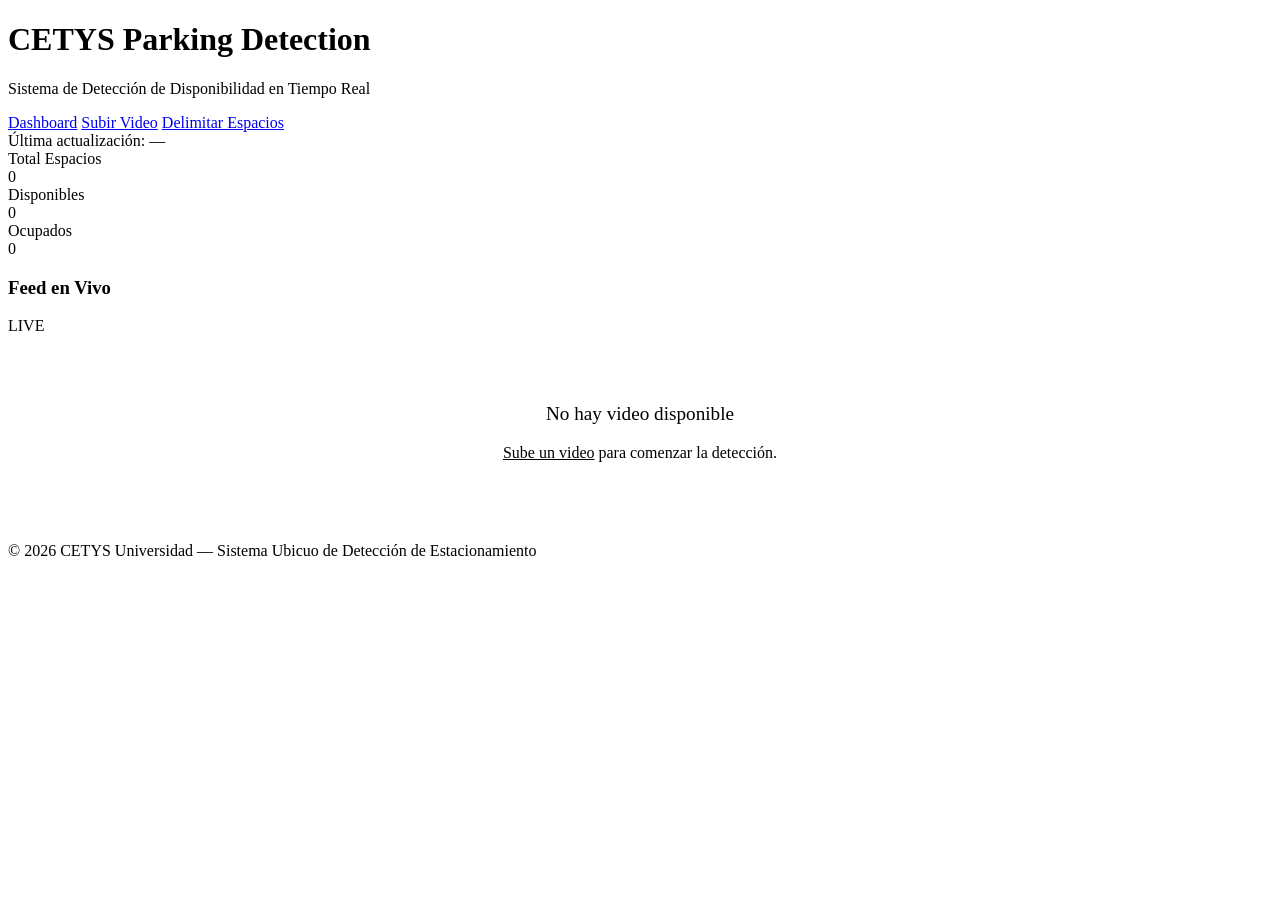
==== car_parking_mvp/templates/index.html @ c123ef97 "Commit Inicial - CETYS Parking Detection MVP Este commit contiene el proyecto de Chando adecuado a l" ====
<!DOCTYPE html>
<html lang="es">

<head>
    <meta charset="UTF-8">
    <meta name="viewport" content="width=device-width, initial-scale=1.0">
    <title>CETYS Parking — Detección en Tiempo Real</title>
    <meta name="description"
        content="Sistema de detección de disponibilidad de estacionamiento en tiempo real para CETYS Universidad">
    <link rel="stylesheet" href="/static/style.css">
</head>

<body>
    <div class="app-container">
        <div class="app-header">
            <h1>CETYS Parking Detection</h1>
            <p class="subtitle">Sistema de Detección de Disponibilidad en Tiempo Real</p>
        </div>

        <div class="nav-bar">
            <a href="/" class="nav-btn active">Dashboard</a>
            <a href="/upload" class="nav-btn">Subir Video</a>
            <a href="/space_picker" class="nav-btn">Delimitar Espacios</a>
        </div>

        <div class="timestamp" id="timestamp">Última actualización: —</div>

        <!-- Stats Grid -->
        <div class="stats-grid">
            <div class="stat-card blue">
                <div class="stat-icon"></div>
                <div class="stat-label">Total Espacios</div>
                <div class="stat-value" id="stat-total">0</div>
            </div>
            <div class="stat-card green">
                <div class="stat-icon"></div>
                <div class="stat-label">Disponibles</div>
                <div class="stat-value" id="stat-available">0</div>
            </div>
            <div class="stat-card red">
                <div class="stat-icon"></div>
                <div class="stat-label">Ocupados</div>
                <div class="stat-value" id="stat-occupied">0</div>
            </div>
        </div>

        <!-- Zone Breakdown -->
        <div class="zones-grid" id="zones-container" style="display: none;"></div>

        <!-- Video Feed -->
        <div class="video-container" id="video-section">
            <div class="glass-card">
                <div class="video-header">
                    <h3>Feed en Vivo</h3>
                    <span class="live-badge">LIVE</span>
                </div>
                <img id="video-feed" src="/video_feed" alt="Video feed de estacionamiento"
                    style="width: 100%; display: block;"
                    onerror="this.style.display='none'; document.getElementById('no-feed-msg').style.display='block';">
                <div id="no-feed-msg"
                    style="display: none; padding: 3rem; text-align: center; color: var(--text-muted);">
                    <p style="font-size: 1.2rem;">No hay video disponible</p>
                    <p style="margin-top: 0.5rem;">
                        <a href="/upload" style="color: var(--accent-blue);">Sube un video</a> para comenzar la
                        detección.
                    </p>
                </div>
            </div>
        </div>

        <div class="app-footer">
            <p>© 2026 CETYS Universidad — Sistema Ubicuo de Detección de Estacionamiento</p>
        </div>
    </div>

    <script>
        const statTotal = document.getElementById('stat-total');
        const statAvailable = document.getElementById('stat-available');
        const statOccupied = document.getElementById('stat-occupied');
        const timestampEl = document.getElementById('timestamp');
        const zonesContainer = document.getElementById('zones-container');

        const ZONE_COLORS = {
            'Zona A': '#448aff',
            'Zona B': '#00e676',
            'Zona C': '#ffd740',
            'Zona D': '#ff5252'
        };

        function updateSpaceCount() {
            fetch('/space_count')
                .then(r => r.json())
                .then(data => {
                    statTotal.textContent = data.total || 0;
                    statAvailable.textContent = data.available || 0;
                    statOccupied.textContent = data.occupied || 0;

                    if (data.timestamp) {
                        timestampEl.textContent = 'Última actualización: ' + data.timestamp;
                    }

                    // Render zones
                    if (data.zones && Object.keys(data.zones).length > 0) {
                        zonesContainer.style.display = 'grid';
                        zonesContainer.innerHTML = Object.entries(data.zones).map(([name, z]) => `
                            <div class="zone-card">
                                <div class="zone-name" style="color: ${ZONE_COLORS[name] || 'var(--accent-blue)'}">📍 ${name}</div>
                                <div class="zone-stats">
                                    <div class="zone-stat">
                                        <div class="zone-stat-value" style="color: var(--accent-blue);">${z.total}</div>
                                        <div class="zone-stat-label">Total</div>
                                    </div>
                                    <div class="zone-stat">
                                        <div class="zone-stat-value" style="color: var(--accent-green);">${z.available}</div>
                                        <div class="zone-stat-label">Disponibles</div>
                                    </div>
                                    <div class="zone-stat">
                                        <div class="zone-stat-value" style="color: var(--accent-red);">${z.occupied}</div>
                                        <div class="zone-stat-label">Ocupados</div>
                                    </div>
                                </div>
                            </div>
                        `).join('');
                    } else {
                        zonesContainer.style.display = 'none';
                    }
                })
                .catch(() => { });
        }

        // Initial load + periodic update
        updateSpaceCount();
        setInterval(updateSpaceCount, 2000);
    </script>
</body>

</html>
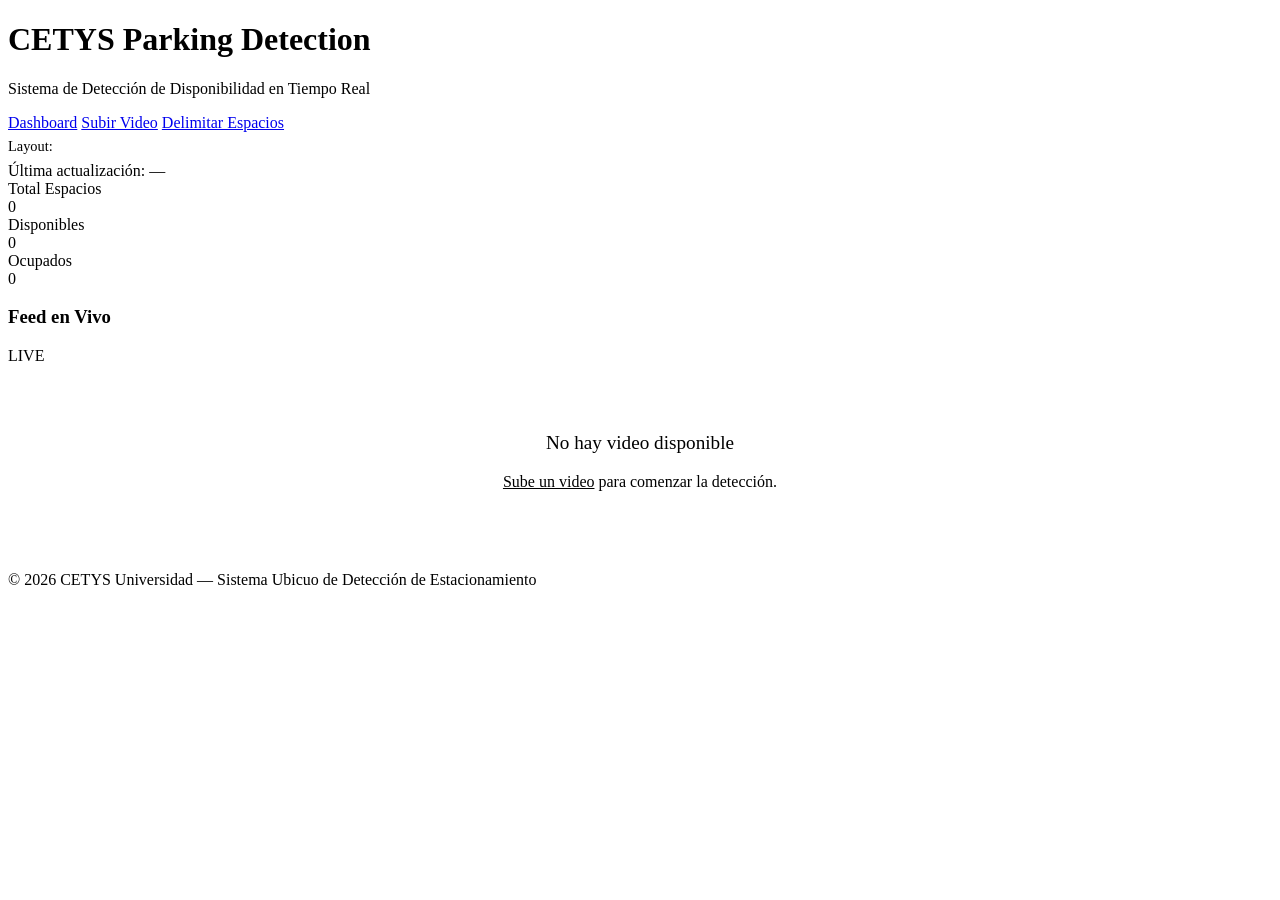
==== commit 5e9f0d23: "Guardar diferentes coordenadas de espacios" ====
--- a/car_parking_mvp/templates/index.html
+++ b/car_parking_mvp/templates/index.html
@@ -21,6 +21,13 @@
             <a href="/" class="nav-btn active">Dashboard</a>
             <a href="/upload" class="nav-btn">Subir Video</a>
             <a href="/space_picker" class="nav-btn">Delimitar Espacios</a>
+            <div style="flex-grow: 1;"></div>
+            <div style="display: flex; align-items: center; gap: 0.5rem; padding-right: 1rem;">
+                <label for="global-layout-select" style="color: var(--text-secondary); font-size: 0.9rem;">Layout:</label>
+                <select id="global-layout-select" style="padding: 0.4rem; border-radius: 4px; border: 1px solid var(--border-glass); background: var(--bg-secondary); color: white; outline: none; min-width: 120px;">
+                    <option value="default">default</option>
+                </select>
+            </div>
         </div>
 
         <div class="timestamp" id="timestamp">Última actualización: —</div>
@@ -131,6 +138,36 @@
         // Initial load + periodic update
         updateSpaceCount();
         setInterval(updateSpaceCount, 2000);
+
+        // Layouts logic
+        const globalLayoutSelect = document.getElementById('global-layout-select');
+
+        function fetchLayouts() {
+            fetch('/api/layouts')
+                .then(r => r.json())
+                .then(data => {
+                    if (data.layouts) {
+                        const active = data.active_layout || 'default';
+                        globalLayoutSelect.innerHTML = data.layouts.map(l => 
+                            `<option value="${l}" ${l === active ? 'selected' : ''}>${l}</option>`
+                        ).join('');
+                    }
+                })
+                .catch(console.error);
+        }
+
+        globalLayoutSelect.addEventListener('change', (e) => {
+            const newLayout = e.target.value;
+            fetch('/api/layouts/active', {
+                method: 'POST',
+                headers: { 'Content-Type': 'application/json' },
+                body: JSON.stringify({ layout: newLayout })
+            }).then(() => {
+                updateSpaceCount(); // Refresh stats immediately
+            });
+        });
+
+        fetchLayouts();
     </script>
 </body>
 
